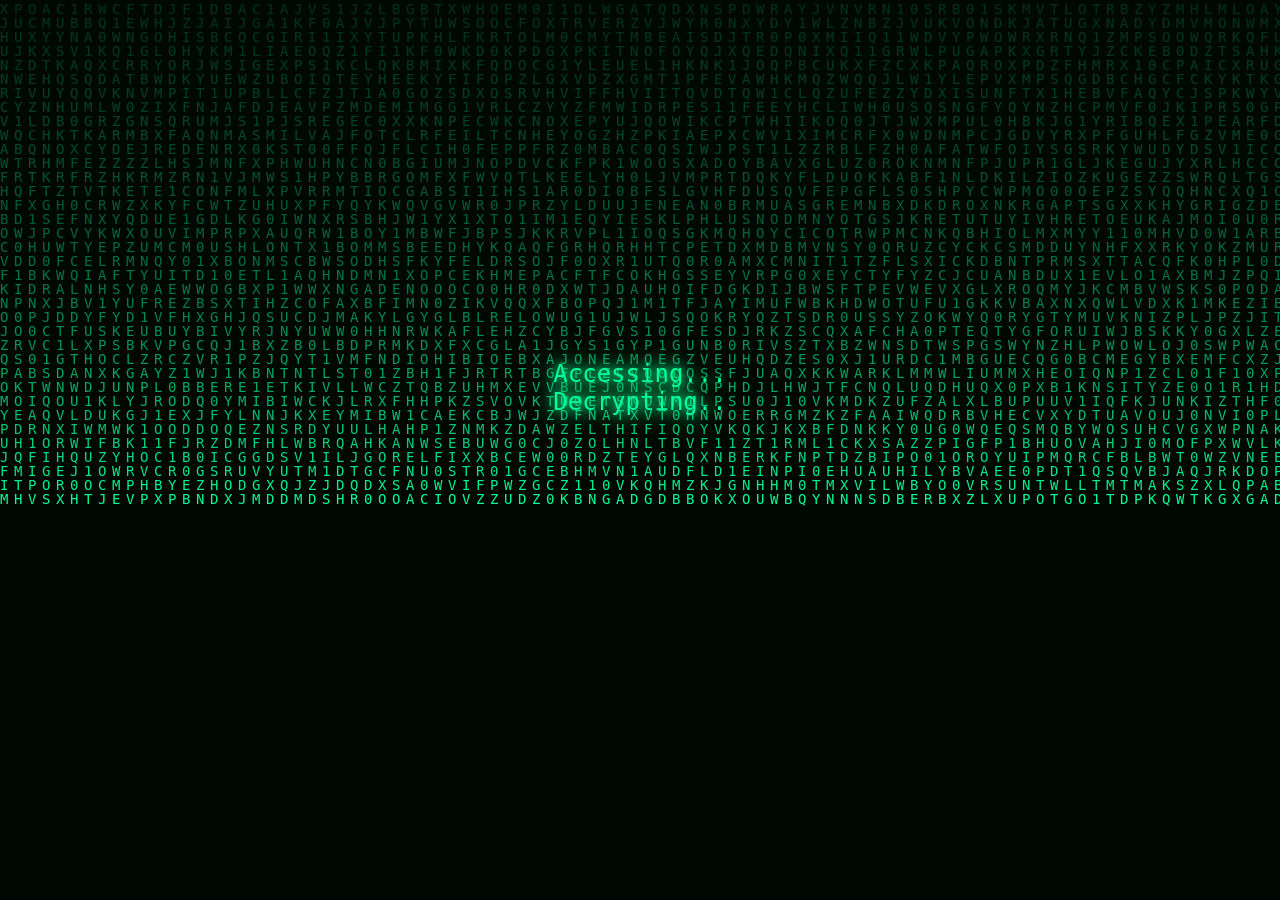
==== pagina2.html @ 236e5d5c "Add files via upload" ====
<!DOCTYPE html>
<html lang="es">
<head>
<meta charset="UTF-8">
<title>Sistema De Descarga</title>
<link rel="stylesheet" href="styles.css">
<link rel="icon" href="6711359.png">
</head>

<body>

<canvas id="matrix"></canvas>
<div id="glitch"></div>

<div id="intro" class="intro"></div>
<div id="hackInfo" class="hidden info"></div>

<div id="main" class="content hidden">

    <h1>🔒 SISTEMA CONTROLADO</h1>

    <p class="subtitle2">
        Sigue estas cuentas para continuar y desbloquear el enlace 🔓
    </p>

    <p class="contador">
        👁️ Usuarios activos: <span id="viewers"></span>
    </p>

    <input type="text" id="username" placeholder="Ingresa tu nombre..." class="input-name">
<button class="btn" onclick="guardarNombre()">Guardar nombre</button>

    <div class="container">
        <button class="btn" onclick="clickYT()">YouTube</button>
        <button class="btn" onclick="clickTT()">TikTok</button>
    </div>

    <p id="status"></p>

    <div id="timer" class="hidden">
        ⏳ <span id="count">5</span>s
    </div>

    <div class="progress">
        <div id="bar"></div>
    </div>

    <h2 id="doneText" class="hidden">🔓 ACCESO TOTAL</h2>

    <h3 id="valeryText" class="hidden">
        💚 Valery desbloqueó el sistema
    </h3>

    <button id="finalBtn" class="btn hidden" onclick="goFinal()">
        🔓 DESCARGA FINAL
    </button>

</div>

<script src="script.js"></script>
</body>
</html>
---- styles.css ----
/* BASE */
body {
    margin: 0;
    overflow: hidden;
    background: black;
    color: #00ff99;
    font-family: monospace;
}

/* MATRIX */
canvas {
    position: absolute;
    top: 0;
    left: 0;
}

/* GLITCH */
#glitch {
    position: absolute;
    width: 100%;
    height: 100%;
    background: rgba(0,255,100,0.03);
    animation: glitch 0.2s infinite;
    pointer-events: none;
}

@keyframes glitch {
    0% { transform: translate(0,0); }
    25% { transform: translate(2px,-2px); }
    50% { transform: translate(-2px,2px); }
    75% { transform: translate(1px,-1px); }
    100% { transform: translate(0,0); }
}

/* INTRO */
.intro {
    position: absolute;
    width: 100%;
    top: 40%;
    text-align: center;
    font-size: 24px;
    z-index: 2;
    color: #00ff99;
    text-shadow:
        0 0 10px #00ff99,
        0 0 20px #00ff99,
        0 0 40px #00ff99;
}

/* INFO */
.info {
    position: absolute;
    top: 10px;
    left: 10px;
    font-size: 14px;
    z-index: 2;
    text-shadow:
        0 0 5px #00ff99,
        0 0 10px #00ff99;
}

/* CONTENT */
.content {
    position: relative;
    z-index: 2;
    text-align: center;
    top: 20%;
}

/* TITULO */
h1 {
    color: #00ff99;
    text-shadow:
        0 0 10px #00ff99,
        0 0 20px #00ff99,
        0 0 40px #00ff99,
        0 0 80px #00ff99;
}

/* SUBTEXTO (EL QUE PEDISTE) */
.subtitle2 {
    margin-top: 10px;
    font-size: 16px;
    color: #ffffff;
    text-shadow:
        0 0 10px #ffffff,
        0 0 20px #ffffff,
        0 0 40px #ffffff;
}

/* TEXTO GENERAL */
p, span {
    text-shadow:
        0 0 5px #00ff99,
        0 0 10px #00ff99;
}

/* OCULTO */
.hidden {
    display: none;
}

/* BOTONES */
.btn {
    margin: 10px;
    padding: 15px 25px;
    background: #00ff99;
    color: black;
    border: none;
    cursor: pointer;
    font-weight: bold;
    transition: 0.3s;
    box-shadow:
        0 0 10px #00ff99,
        0 0 20px #00ff99;
}

.btn:hover {
    background: #00cc77;
    transform: scale(1.1);
    box-shadow:
        0 0 20px #00ff99,
        0 0 40px #00ff99,
        0 0 80px #00ff99;
}

/* PROGRESS */
.progress {
    width: 60%;
    height: 10px;
    background: #002;
    margin: 20px auto;
    border-radius: 10px;
    overflow: hidden;
}

#bar {
    height: 100%;
    width: 0%;
    background: #00ff99;
    box-shadow:
        0 0 10px #00ff99,
        0 0 20px #00ff99;
}

/* TEXTO FINAL */
#doneText,
#valeryText {
    color: #00ff99;
    animation: glow 1s infinite alternate;
    text-shadow:
        0 0 10px #00ff99,
        0 0 20px #00ff99,
        0 0 40px #00ff99,
        0 0 80px #00ff99;
}

/* ANIMACION */
@keyframes glow {
    from { text-shadow: 0 0 10px #00ff99; }
    to { text-shadow: 0 0 40px #00ff99; }
}

/* CONTADOR */
.contador {
    margin-top: 10px;
    color: #00ff99;
    text-shadow:
        0 0 10px #00ff99,
        0 0 20px #00ff99;
}

.input-name {
    padding: 10px;
    margin: 10px;
    border: none;
    outline: none;
    text-align: center;
    background: black;
    color: #00ff99;
    border: 1px solid #00ff99;
    box-shadow:
        0 0 10px #00ff99,
        0 0 20px #00ff99;
}
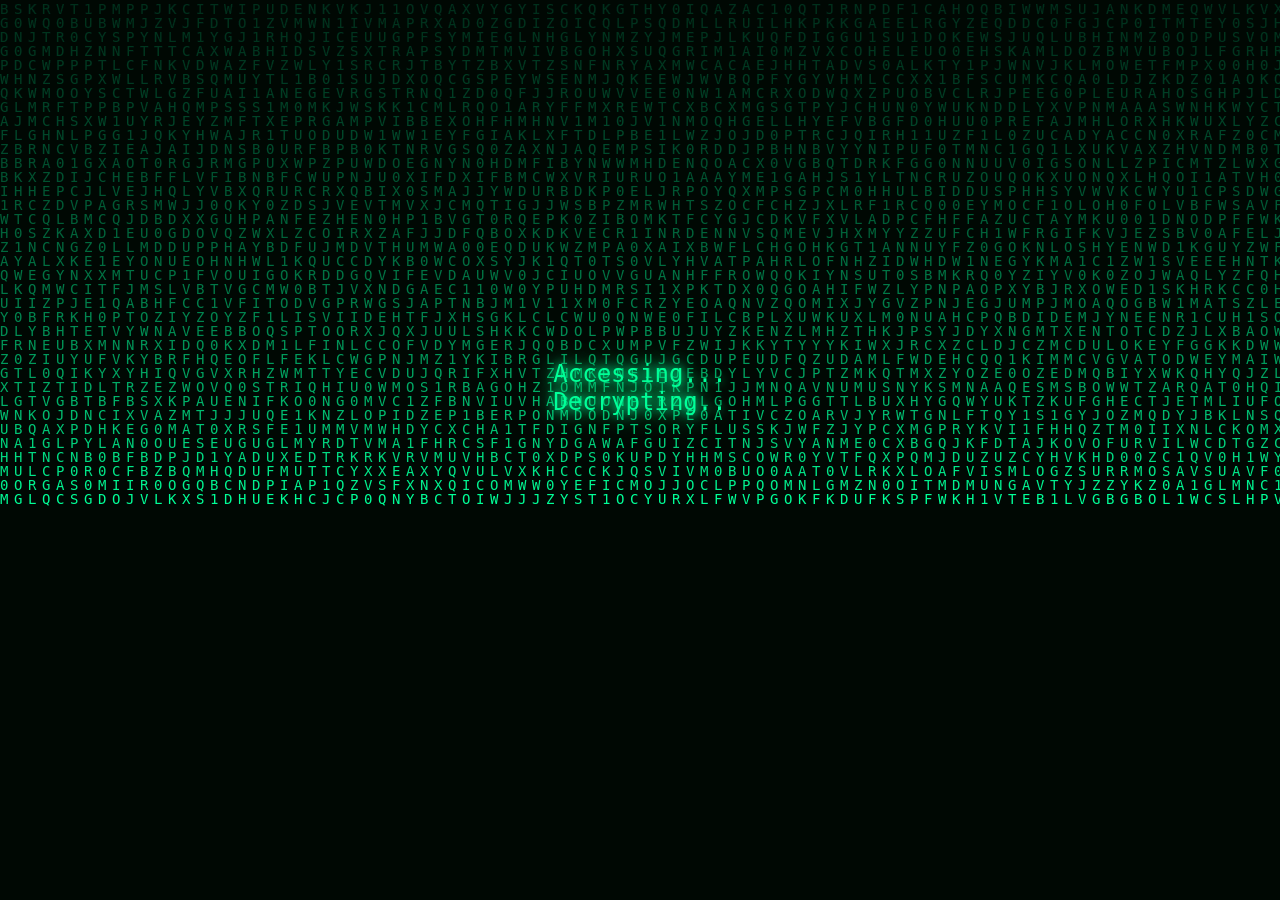
==== commit 237fdb27: "actualizado Added emulator and game download buttons to the interface." ====
--- a/pagina2.html
+++ b/pagina2.html
@@ -51,12 +51,26 @@
         💚 Valery desbloqueó el sistema
     </h3>
 
-    <button id="finalBtn" class="btn hidden" onclick="goFinal()">
-        🔓 DESCARGA FINAL
-    </button>
+    <!-- DESCARGA EMULADOR -->
+<h3 class="hidden" id="emuTitle">⬇️ DESCARGA EMULADOR</h3>
+<button id="emuBtn" class="btn hidden" onclick="descargarEmulador()">
+    Descargar Emulador
+</button>
+
+<!-- DESCARGA FREE FIRE -->
+<h3 class="hidden" id="ffTitle">⬇️ DESCARGA FREE FIRE</h3>
+<button id="ffBtn" class="btn hidden" onclick="descargarFF()">
+    Descargar Free Fire
+</button>
+
+<!-- DESCARGA CUSTOM -->
+<h3 class="hidden" id="customTitle">⬇️ DESCARGA CUSTOM</h3>
+<button id="customBtn" class="btn hidden" onclick="descargarCustom()">
+    Descargar Custom
+</button>
 
 </div>
 
 <script src="script.js"></script>
 </body>
-</html>+</html>
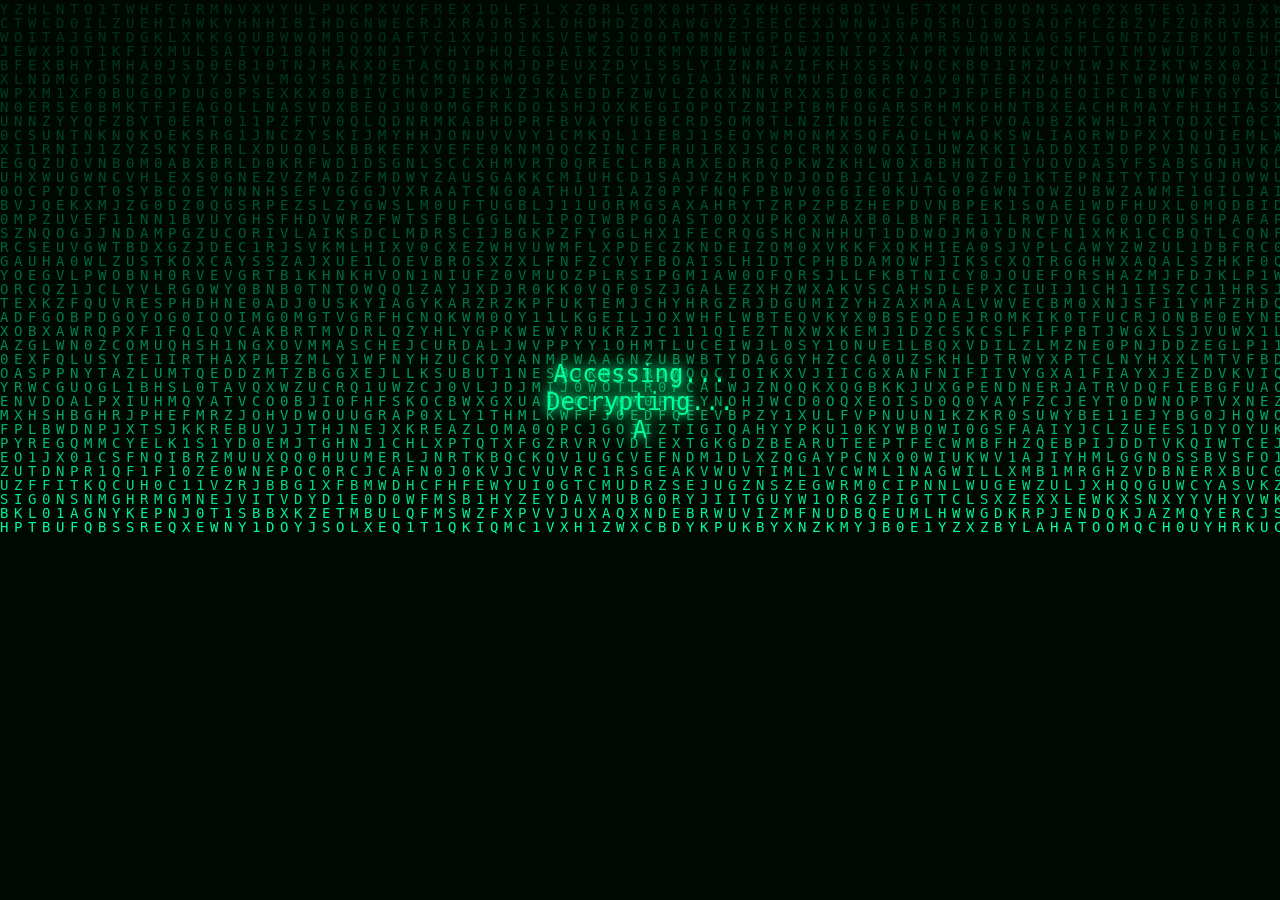
==== commit b5627979: "Update HTML content and structure" ====
--- a/pagina2.html
+++ b/pagina2.html
@@ -17,10 +17,10 @@
 
 <div id="main" class="content hidden">
 
-    <h1>🔒 SISTEMA CONTROLADO</h1>
+    <h1>🔒 SISTEMA CONTROLADO 🔒</h1>
 
     <p class="subtitle2">
-        Sigue estas cuentas para continuar y desbloquear el enlace 🔓
+        🔒 Sigue estas cuentas para continuar y desbloquear el enlace 🔓
     </p>
 
     <p class="contador">
@@ -28,7 +28,7 @@
     </p>
 
     <input type="text" id="username" placeholder="Ingresa tu nombre..." class="input-name">
-<button class="btn" onclick="guardarNombre()">Guardar nombre</button>
+    <button class="btn" onclick="guardarNombre()">Guardar nombre</button>
 
     <div class="container">
         <button class="btn" onclick="clickYT()">YouTube</button>
@@ -45,10 +45,10 @@
         <div id="bar"></div>
     </div>
 
-    <h2 id="doneText" class="hidden">🔓 ACCESO TOTAL</h2>
+    <h2 id="doneText" class="hidden">🔓 ACCESO TOTAL 🔓</h2>
 
     <h3 id="valeryText" class="hidden">
-        💚 Valery desbloqueó el sistema
+        💚  desbloqueó el sistema
     </h3>
 
     <!-- DESCARGA EMULADOR -->
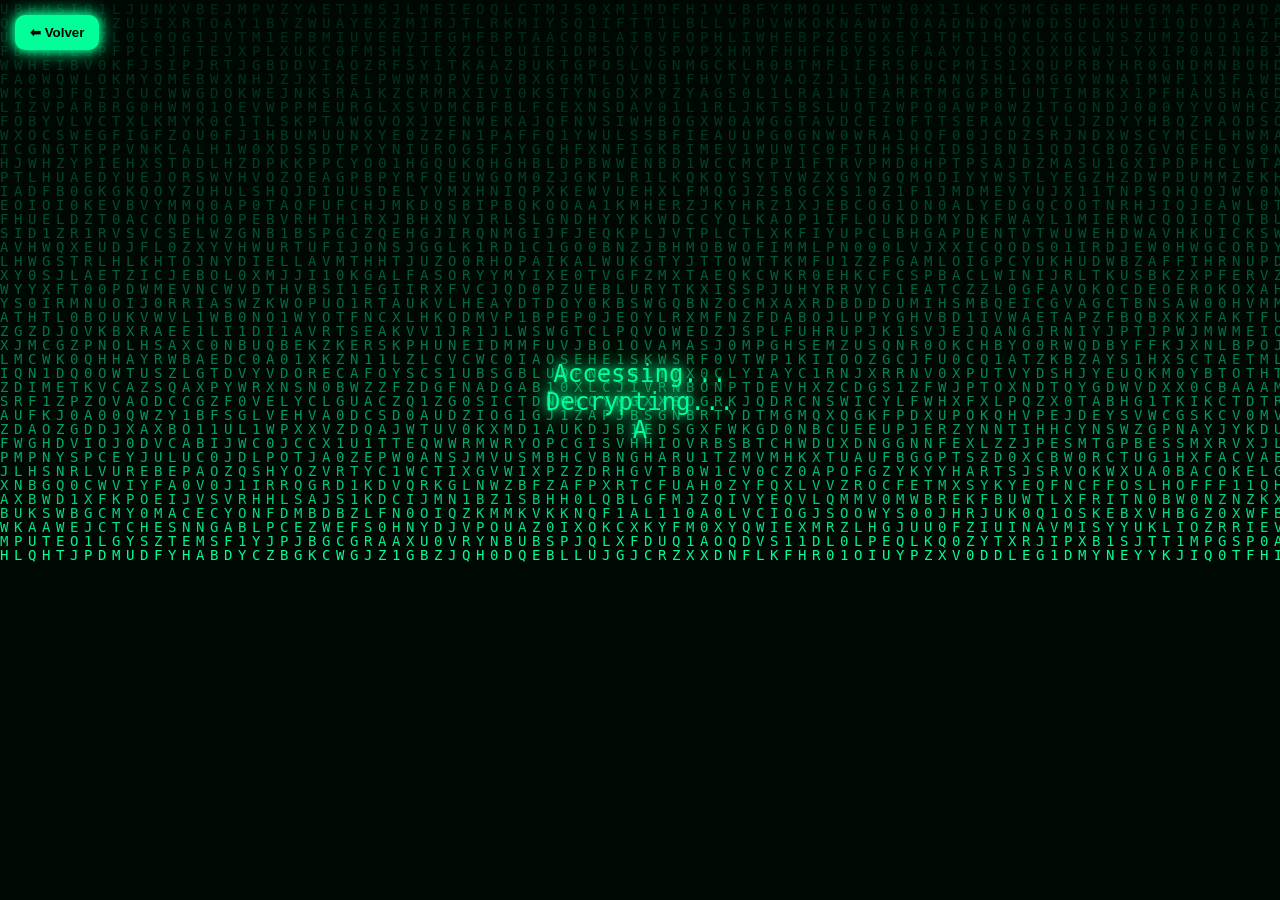
==== commit f5f90c8d: "Add files via upload" ====
--- a/pagina2.html
+++ b/pagina2.html
@@ -10,6 +10,7 @@
 <body>
 
 <canvas id="matrix"></canvas>
+<button id="backBtn">⬅ Volver</button>
 <div id="glitch"></div>
 
 <div id="intro" class="intro"></div>
@@ -48,29 +49,11 @@
     <h2 id="doneText" class="hidden">🔓 ACCESO TOTAL 🔓</h2>
 
     <h3 id="valeryText" class="hidden">
-        💚  desbloqueó el sistema
+        💚 desbloqueó el sistema
     </h3>
-
-    <!-- DESCARGA EMULADOR -->
-<h3 class="hidden" id="emuTitle">⬇️ DESCARGA EMULADOR</h3>
-<button id="emuBtn" class="btn hidden" onclick="descargarEmulador()">
-    Descargar Emulador
-</button>
-
-<!-- DESCARGA FREE FIRE -->
-<h3 class="hidden" id="ffTitle">⬇️ DESCARGA FREE FIRE</h3>
-<button id="ffBtn" class="btn hidden" onclick="descargarFF()">
-    Descargar Free Fire
-</button>
-
-<!-- DESCARGA CUSTOM -->
-<h3 class="hidden" id="customTitle">⬇️ DESCARGA CUSTOM</h3>
-<button id="customBtn" class="btn hidden" onclick="descargarCustom()">
-    Descargar Custom
-</button>
 
 </div>
 
 <script src="script.js"></script>
 </body>
-</html>
+</html>
--- a/styles.css
+++ b/styles.css
@@ -182,4 +182,34 @@
     box-shadow:
         0 0 10px #00ff99,
         0 0 20px #00ff99;
+}
+
+#backBtn {
+    position: fixed;
+    top: 15px;
+    left: 15px;
+    z-index: 999;
+
+    padding: 10px 15px;
+    border: none;
+    border-radius: 10px;
+
+    background: #00ff99;
+    color: black;
+    font-weight: bold;
+
+    cursor: pointer;
+
+    box-shadow:
+        0 0 10px #00ff99,
+        0 0 20px #00ff99;
+
+    transition: 0.3s;
+}
+
+#backBtn:hover {
+    transform: scale(1.1);
+    box-shadow:
+        0 0 20px #00ff99,
+        0 0 40px #00ff99;
 }
